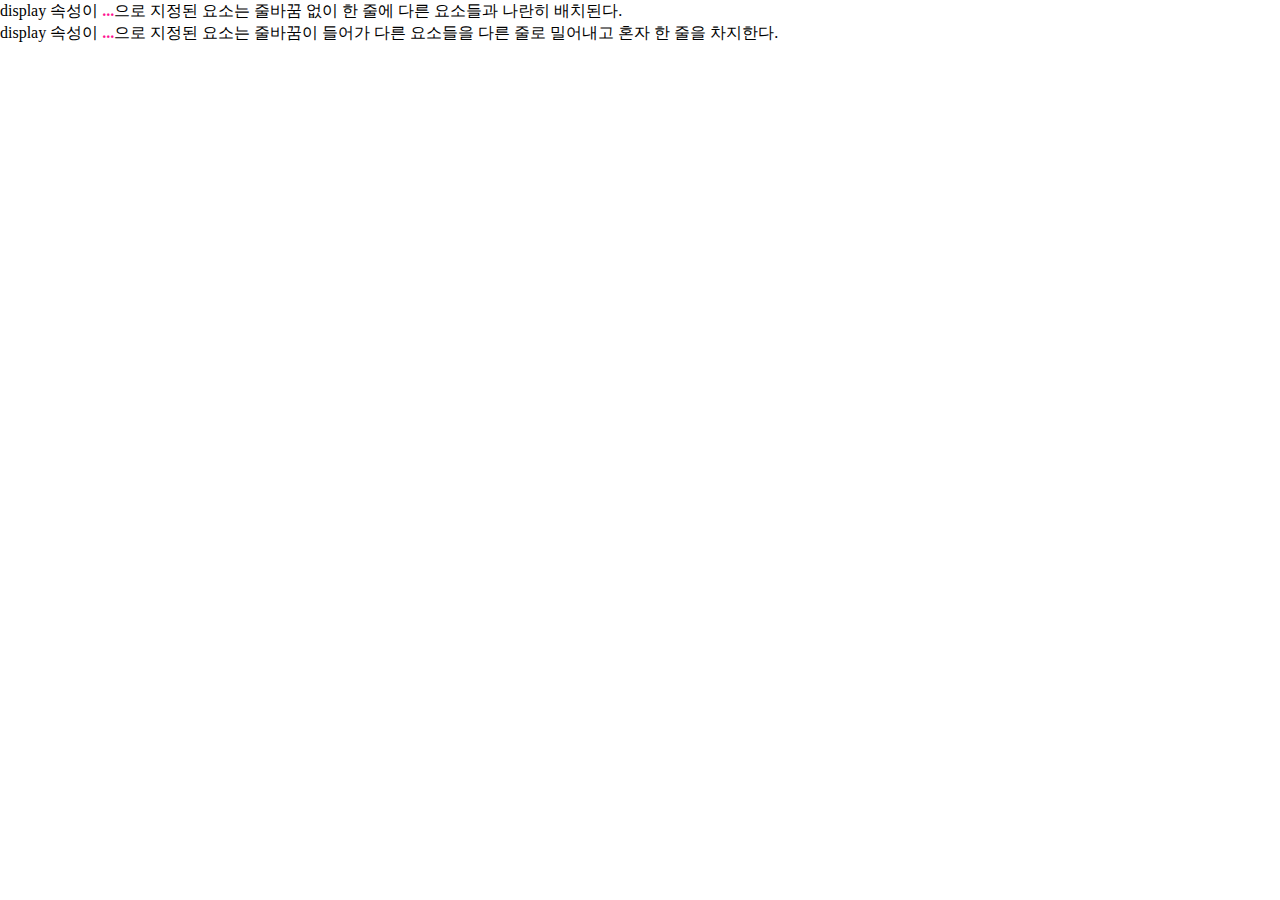
==== absolute-tooltip/index.html @ 1cf38440 "feat: absolute tooltip" ====
<!DOCTYPE html>
<html lang="en">
  <head>
    <meta charset="UTF-8" />
    <meta http-equiv="X-UA-Compatible" content="IE=edge" />
    <meta name="viewport" content="width=device-width, initial-scale=1.0" />
    <link rel="stylesheet" href="./style.css" />
    <title>Absolute tooltip</title>
  </head>
  <body>
    <p>
      display 속성이
      <span class="tooltip"> ...<span class="tooltip__text">inline</span></span
      >으로 지정된 요소는 줄바꿈 없이 한 줄에 다른 요소들과 나란히 배치된다.
    </p>
    <p>
      display 속성이
      <span class="tooltip"> ...<span class="tooltip__text">block</span></span
      >으로 지정된 요소는 줄바꿈이 들어가 다른 요소들을 다른 줄로 밀어내고 혼자
      한 줄을 차지한다.
    </p>
  </body>
</html>
---- absolute-tooltip/style.css ----
* {
  box-sizing: border-box;
  margin: 0;
  padding: 0;
}

p {
  line-height: 1.4;
}

.tooltip {
  display: inline-block;
  color: deeppink;
  font-weight: bold;
}

.tooltip__text {
  display: none;
  position: absolute;
  max-width: 200px;
  border: 1px solid;
  border-radius: 5px;
  padding: 5px;
  font-size: 0.8em;
  color: white;
  background: deeppink;
}

.tooltip:hover .tooltip__text {
  display: block;
}

/**
 * TODO
 * 1. arrow tooltip
 * 2. animation tooltip
 */
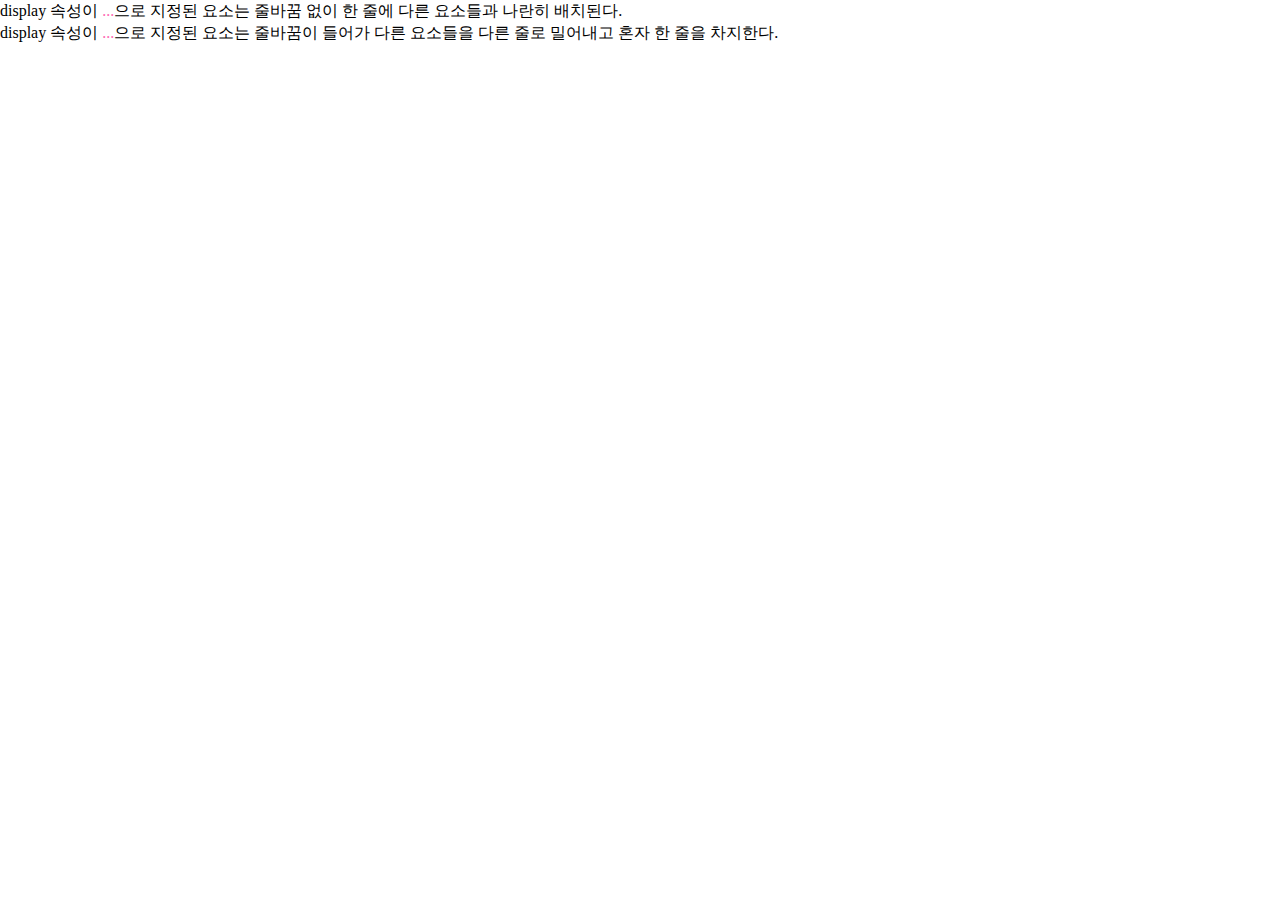
==== commit ab0719d7: "refactor: using selectors" ====
--- a/absolute-tooltip/index.html
+++ b/absolute-tooltip/index.html
@@ -9,15 +9,12 @@
   </head>
   <body>
     <p>
-      display 속성이
-      <span class="tooltip"> ...<span class="tooltip__text">inline</span></span
-      >으로 지정된 요소는 줄바꿈 없이 한 줄에 다른 요소들과 나란히 배치된다.
+      display 속성이 <span data-descriptor="inline">...</span>으로 지정된 요소는
+      줄바꿈 없이 한 줄에 다른 요소들과 나란히 배치된다.
     </p>
     <p>
-      display 속성이
-      <span class="tooltip"> ...<span class="tooltip__text">block</span></span
-      >으로 지정된 요소는 줄바꿈이 들어가 다른 요소들을 다른 줄로 밀어내고 혼자
-      한 줄을 차지한다.
+      display 속성이 <span data-descriptor="block">...</span>으로 지정된 요소는
+      줄바꿈이 들어가 다른 요소들을 다른 줄로 밀어내고 혼자 한 줄을 차지한다.
     </p>
   </body>
 </html>
--- a/absolute-tooltip/style.css
+++ b/absolute-tooltip/style.css
@@ -8,15 +8,17 @@
   line-height: 1.4;
 }
 
-.tooltip {
-  display: inline-block;
-  color: deeppink;
-  font-weight: bold;
+span[data-descriptor] {
+  position: relative;
+  cursor: help;
+  color: hotpink;
 }
 
-.tooltip__text {
-  display: none;
+span[data-descriptor]:hover::after {
+  content: attr(data-descriptor);
   position: absolute;
+  left: 0;
+  top: 24px;
   max-width: 200px;
   border: 1px solid;
   border-radius: 5px;
@@ -26,10 +28,6 @@
   background: deeppink;
 }
 
-.tooltip:hover .tooltip__text {
-  display: block;
-}
-
 /**
  * TODO
  * 1. arrow tooltip
